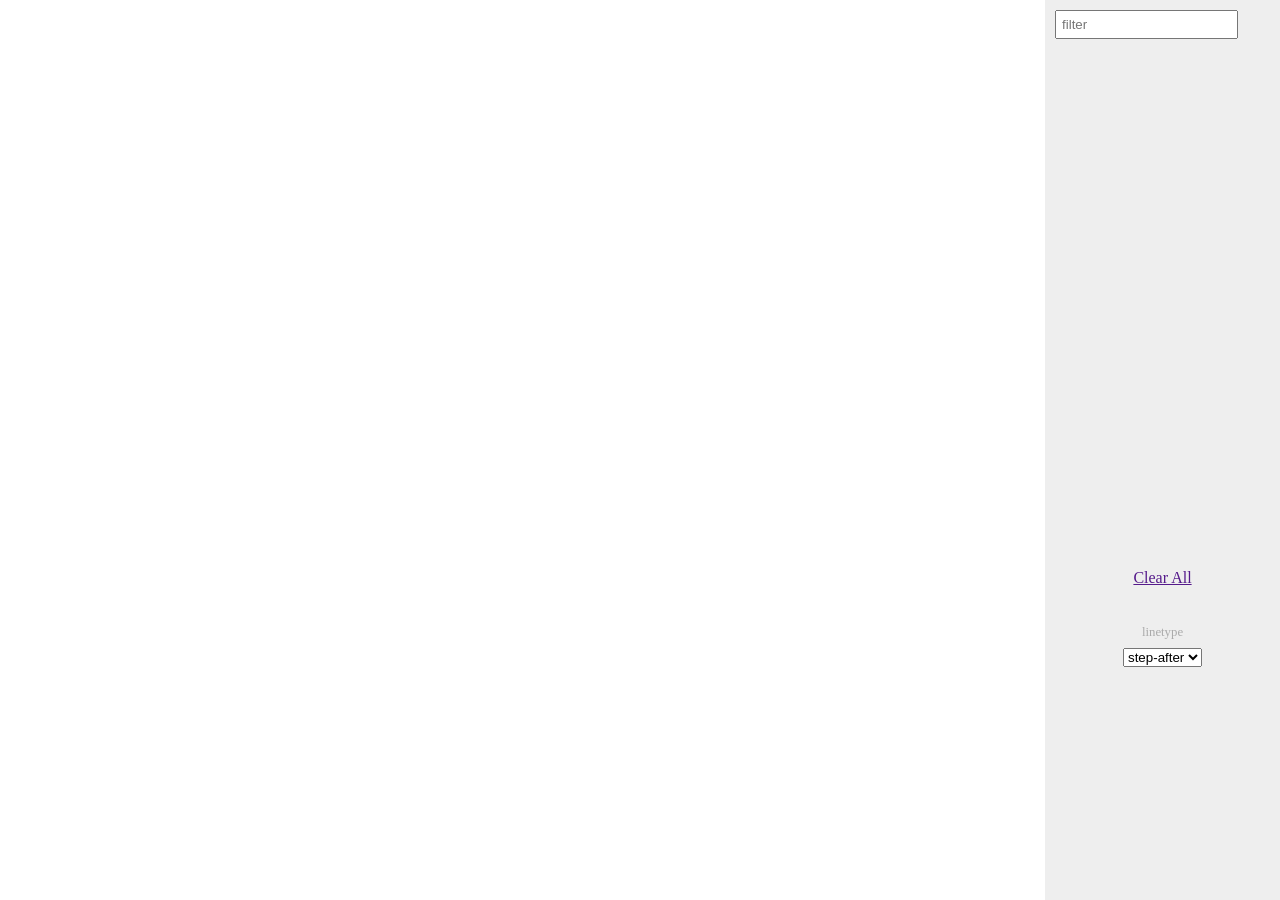
==== index.html @ 9c02b008 "Step-after is default linetype." ====
<!DOCTYPE html>
<html>
<meta charset="utf-8">
<head>
	<title>Chronoplot</title>
	<link rel="stylesheet" href="css/site.css" />
</head>
<body>
<h1></h1>
<div id="selectorFilter">
	<input type="text" placeholder="filter" />
	<div id="selector"></div>
	<div class="actions">
		<a href="" id="clear">Clear All</a>
	</div>
	<br/>
	<center>
		<div class="linetype">linetype</div>
		<select name="linetype">
			<option value="step-after">step-after</option>
			<option value="linear">linear</option>
			<option value="basis">basis</option>
		</select>
	</center>
</div>

<!--- Javascript and CSS -->
<script src="http://d3js.org/d3.v3.min.js"></script>
<script src="http://ajax.googleapis.com/ajax/libs/jquery/1.11.1/jquery.min.js"></script>
<script src="third_party/jslib/src/js/ArrayExt.js"></script>
<script src="third_party/jslib/src/js/jQueryPlus.js"></script>
<script src="third_party/jslib/src/js/DateConvert.js"></script>
<script src="third_party/jslib/src/js/ObjectExt.js"></script>
<script src="third_party/jslib/src/js/Sorted.js"></script>
<script src="data/TI_Onomastic_clean.js"></script>
<script>
    var science = { stats: {} };
</script>
<script src="inspiration/loess/loess.js" charset="utf-8"></script>
<script src="js/config.js"></script>
<script src="js/chronoplot.js"></script>
</body>
</html>
---- css/site.css ----
body { margin:0; }
h1 {
	margin-bottom:0;
	padding:0 0 0 20px;
}
.linetype {
	padding:0 0 .5rem 0;
	font-size: .8rem;
	color:#AAA;
}
.actions a {
	padding: 20px;
	display: block;
	text-align:center;
}
#selectorFilter {
	right:0;
	top:0;
	position:fixed;
	background-color:#EEE;
	padding:10px;
	height:100%;
	width:215px;
}
#selectorFilter input {
	padding: 5px;
	margin-bottom:10px;
}
#selector {
	/* font-size: 18px; */
	height: 500px;
	overflow-y:scroll;
}
#selector div {
	margin: 15px 0;
}
.gray {
	color: #AAA;
}
.axis path,
.axis line {
	fill:none;
	stroke:black;
	shape-rendering:crispEdges;
}
.axis text {
	font-family:sans-serif;
	font-size:11px;
}
path.line {
	fill: none;
	stroke:#FF0000;
}
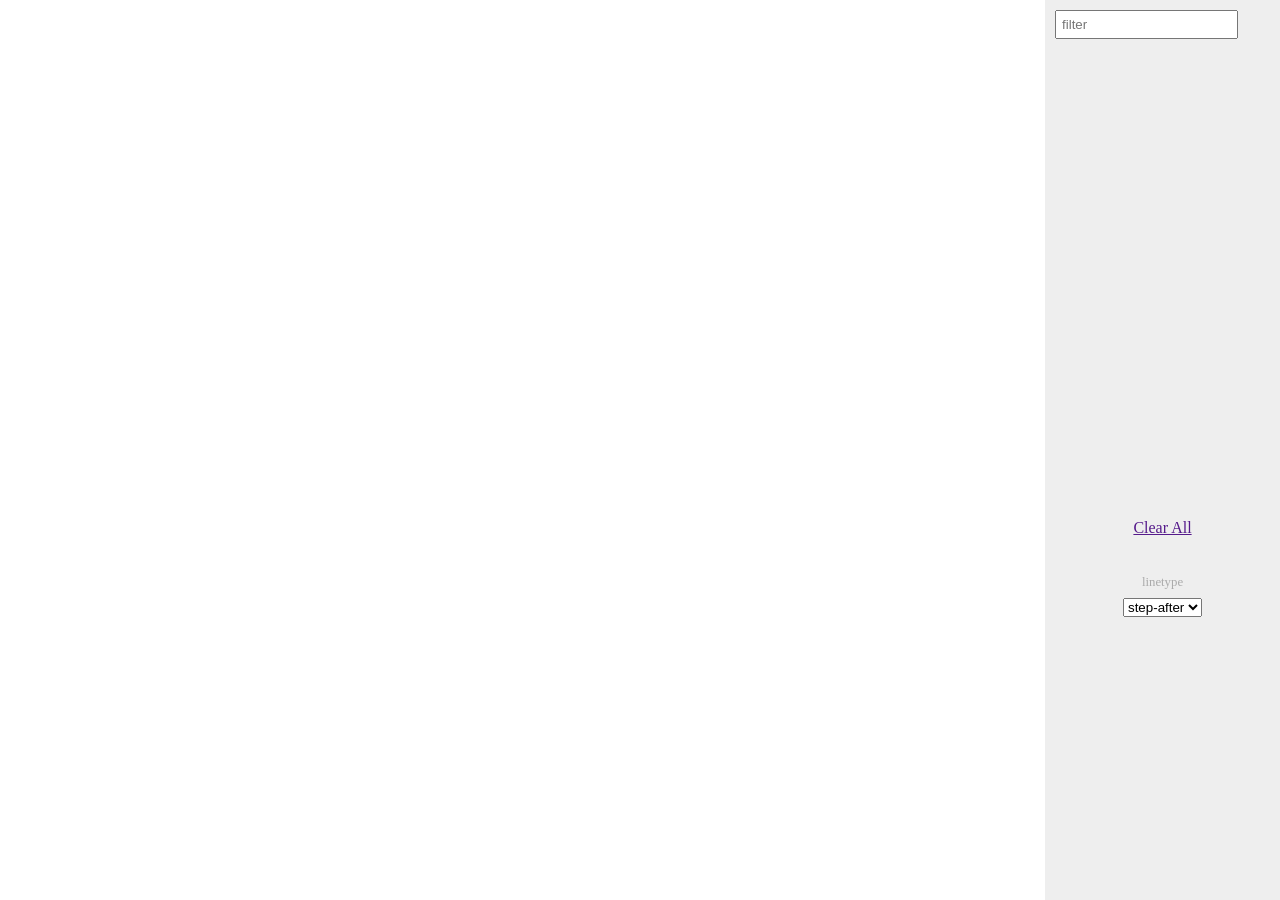
==== commit 94deedb2: "visual settings" ====
--- a/index.html
+++ b/index.html
@@ -4,6 +4,8 @@
 <head>
 	<title>Chronoplot</title>
 	<link rel="stylesheet" href="css/site.css" />
+	<link href='http://fonts.googleapis.com/css?family=Roboto:400,300' rel='stylesheet' type='text/css'>
+	<link href='http://fonts.googleapis.com/css?family=Lateef:400,300' rel='stylesheet' type='text/css'>
 </head>
 <body>
 <h1></h1>
@@ -32,7 +34,7 @@
 <script src="third_party/jslib/src/js/DateConvert.js"></script>
 <script src="third_party/jslib/src/js/ObjectExt.js"></script>
 <script src="third_party/jslib/src/js/Sorted.js"></script>
-<script src="data/TI_Onomastic_clean.js"></script>
+<script src="data/data.js"></script>
 <script>
     var science = { stats: {} };
 </script>
--- a/css/site.css
+++ b/css/site.css
@@ -2,6 +2,8 @@
 h1 {
 	margin-bottom:0;
 	padding:0 0 0 20px;
+	font-family: "Roboto";
+	font-weight: normal;
 }
 .linetype {
 	padding:0 0 .5rem 0;
@@ -28,7 +30,7 @@
 }
 #selector {
 	/* font-size: 18px; */
-	height: 500px;
+	height: 450px;
 	overflow-y:scroll;
 }
 #selector div {
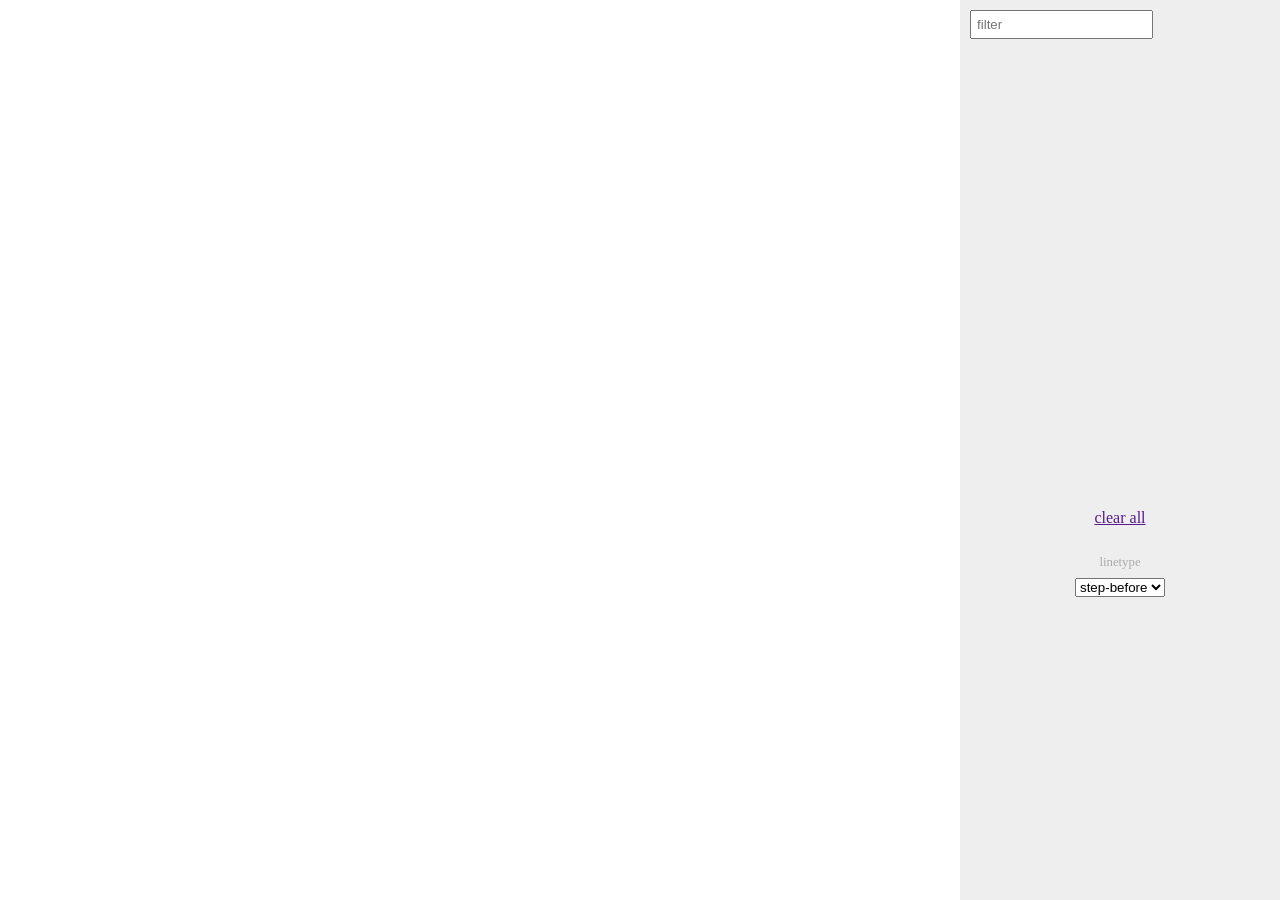
==== commit 5d95d46e: "Visual settings; new data file" ====
--- a/index.html
+++ b/index.html
@@ -4,8 +4,18 @@
 <head>
 	<title>Chronoplot</title>
 	<link rel="stylesheet" href="css/site.css" />
+	
+	<link href="http://openfontlibrary.org/face/droid-arabic-naskh" rel="stylesheet" type="text/css">
+	<link href="http://openfontlibrary.org/face/hilo-deco" rel="stylesheet" type="text/css">
+	<!--
+	<link href="http://openfontlibrary.org/face/xb-yagut" rel="stylesheet" type="text/css">
+	<link href="http://openfontlibrary.org/face/droid-arabic-naskh" rel="stylesheet" type="text/css">
 	<link href='http://fonts.googleapis.com/css?family=Roboto:400,300' rel='stylesheet' type='text/css'>
 	<link href='http://fonts.googleapis.com/css?family=Lateef:400,300' rel='stylesheet' type='text/css'>
+	<link href="http://openfontlibrary.org/face/xb-tabriz" rel="stylesheet" type="text/css">
+	<link href="http://openfontlibrary.org/face/xb-shiraz" rel="stylesheet" type="text/css">
+	<link href="http://openfontlibrary.org/face/amiri" rel="stylesheet" type="text/css">
+	-->
 </head>
 <body>
 <h1></h1>
@@ -13,13 +23,13 @@
 	<input type="text" placeholder="filter" />
 	<div id="selector"></div>
 	<div class="actions">
-		<a href="" id="clear">Clear All</a>
+		<a href="" id="clear">clear all</a>
 	</div>
 	<br/>
 	<center>
 		<div class="linetype">linetype</div>
 		<select name="linetype">
-			<option value="step-after">step-after</option>
+			<option value="step-before">step-before</option>
 			<option value="linear">linear</option>
 			<option value="basis">basis</option>
 		</select>
--- a/css/site.css
+++ b/css/site.css
@@ -2,18 +2,20 @@
 h1 {
 	margin-bottom:0;
 	padding:0 0 0 20px;
-	font-family: "Roboto";
+	font-family: 'HiLoDecoDeco';
 	font-weight: normal;
 }
 .linetype {
 	padding:0 0 .5rem 0;
 	font-size: .8rem;
+	font-family: 'HiLoDecoDeco';
 	color:#AAA;
 }
 .actions a {
-	padding: 20px;
+	padding: 10px;
 	display: block;
 	text-align:center;
+	font-family: 'HiLoDecoDeco';
 }
 #selectorFilter {
 	right:0;
@@ -22,7 +24,7 @@
 	background-color:#EEE;
 	padding:10px;
 	height:100%;
-	width:215px;
+	width:300px;
 }
 #selectorFilter input {
 	padding: 5px;
@@ -37,18 +39,36 @@
 	margin: 15px 0;
 }
 .gray {
+	font-size: 14px;
 	color: #AAA;
+	font-family: 'DroidArabicNaskhBold';
 }
+
+.item {
+	font-size: 16px;
+	color: #000;
+	font-family: 'DroidArabicNaskhBold';
+}
+
+.legendItem {
+	font-size: 20px;
+	color: #000;
+	font-family: 'DroidArabicNaskhBold';
+}
+
 .axis path,
 .axis line {
 	fill:none;
 	stroke:black;
 	shape-rendering:crispEdges;
 }
+
 .axis text {
-	font-family:sans-serif;
-	font-size:11px;
+	font-size:14px;
+	font-family: 'HiLoDecoDeco';
 }
+
+
 path.line {
 	fill: none;
 	stroke:#FF0000;
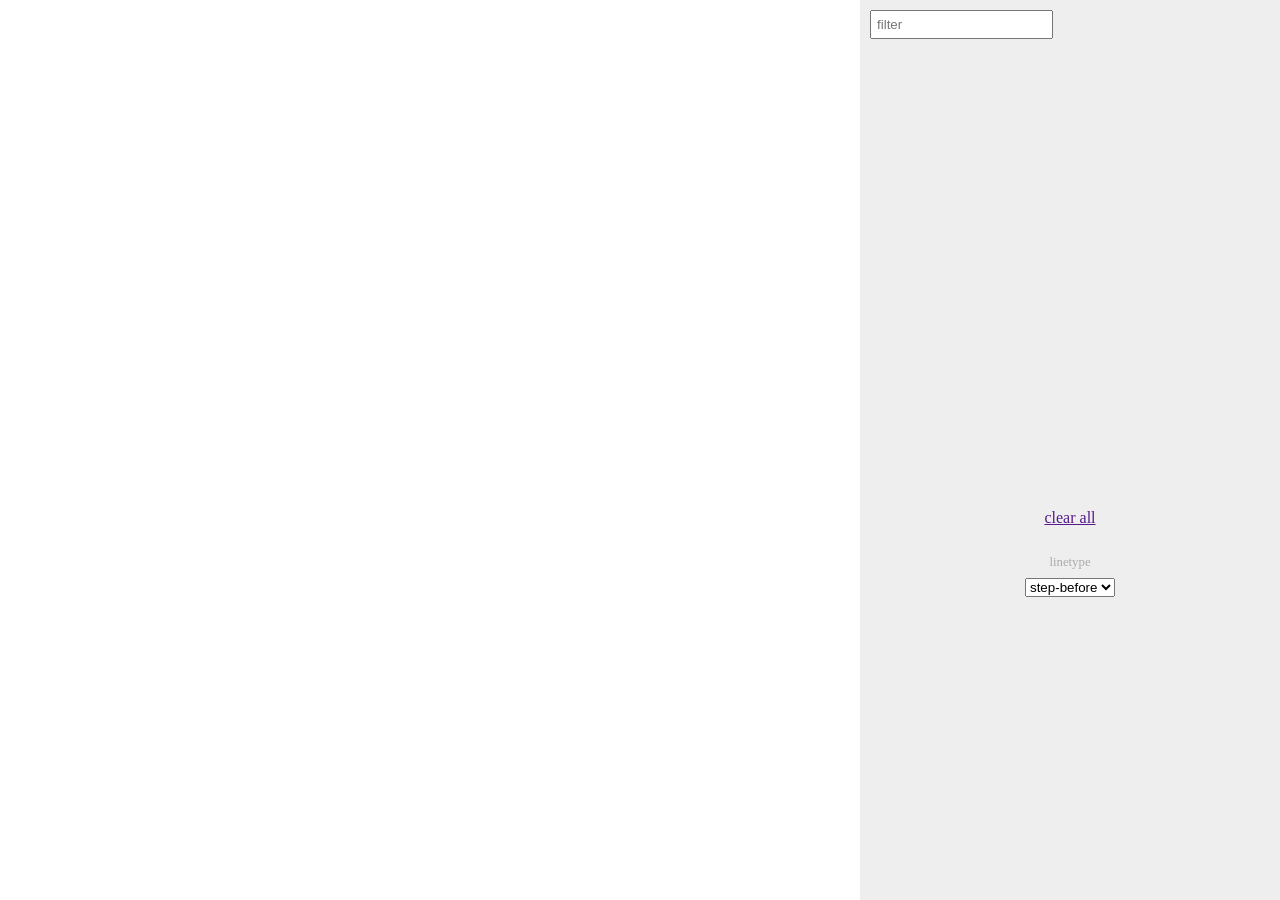
==== commit 7bf3f5f7: "More line types; updated data.js" ====
--- a/index.html
+++ b/index.html
@@ -32,8 +32,27 @@
 			<option value="step-before">step-before</option>
 			<option value="linear">linear</option>
 			<option value="basis">basis</option>
+			<option value="bundle">bundle</option>
+			<option value="cardinal">cardinal</option>
+			<option value="monotone">monotone</option>
 		</select>
 	</center>
+<!--
+D3 Linetypes
+* linear – Normal line (jagged).
+* step-before – a stepping graph alternating between vertical and horizontal segments.
+* step-after - a stepping graph alternating between horizontal and vertical segments.
+* basis - a B-spline, with control point duplication on the ends (that's the one above).
+* basis-open - an open B-spline; may not intersect the start or end.
+* basis-closed - a closed B-spline, with the start and the end closed in a loop.
+* bundle - equivalent to basis, except a separate tension parameter is used to straighten
+  the spline. This could be really cool with varying tension.
+* cardinal - a Cardinal spline, with control point duplication on the ends. It looks slightly more 'jagged' than basis.
+* cardinal-open - an open Cardinal spline; may not intersect the start or end, but will
+  intersect other control points. So kind of shorter than 'cardinal'.
+* cardinal-closed - a closed Cardinal spline, looped back on itself.
+* monotone - cubic interpolation that makes the graph only slightly smoother.
+-->
 </div>
 
 <!--- Javascript and CSS -->
--- a/css/site.css
+++ b/css/site.css
@@ -24,7 +24,7 @@
 	background-color:#EEE;
 	padding:10px;
 	height:100%;
-	width:300px;
+	width:400px;
 }
 #selectorFilter input {
 	padding: 5px;
@@ -48,12 +48,15 @@
 	font-size: 16px;
 	color: #000;
 	font-family: 'DroidArabicNaskhBold';
+	direction:rtl;
+
 }
 
 .legendItem {
 	font-size: 20px;
 	color: #000;
 	font-family: 'DroidArabicNaskhBold';
+	direction:rtl;
 }
 
 .axis path,
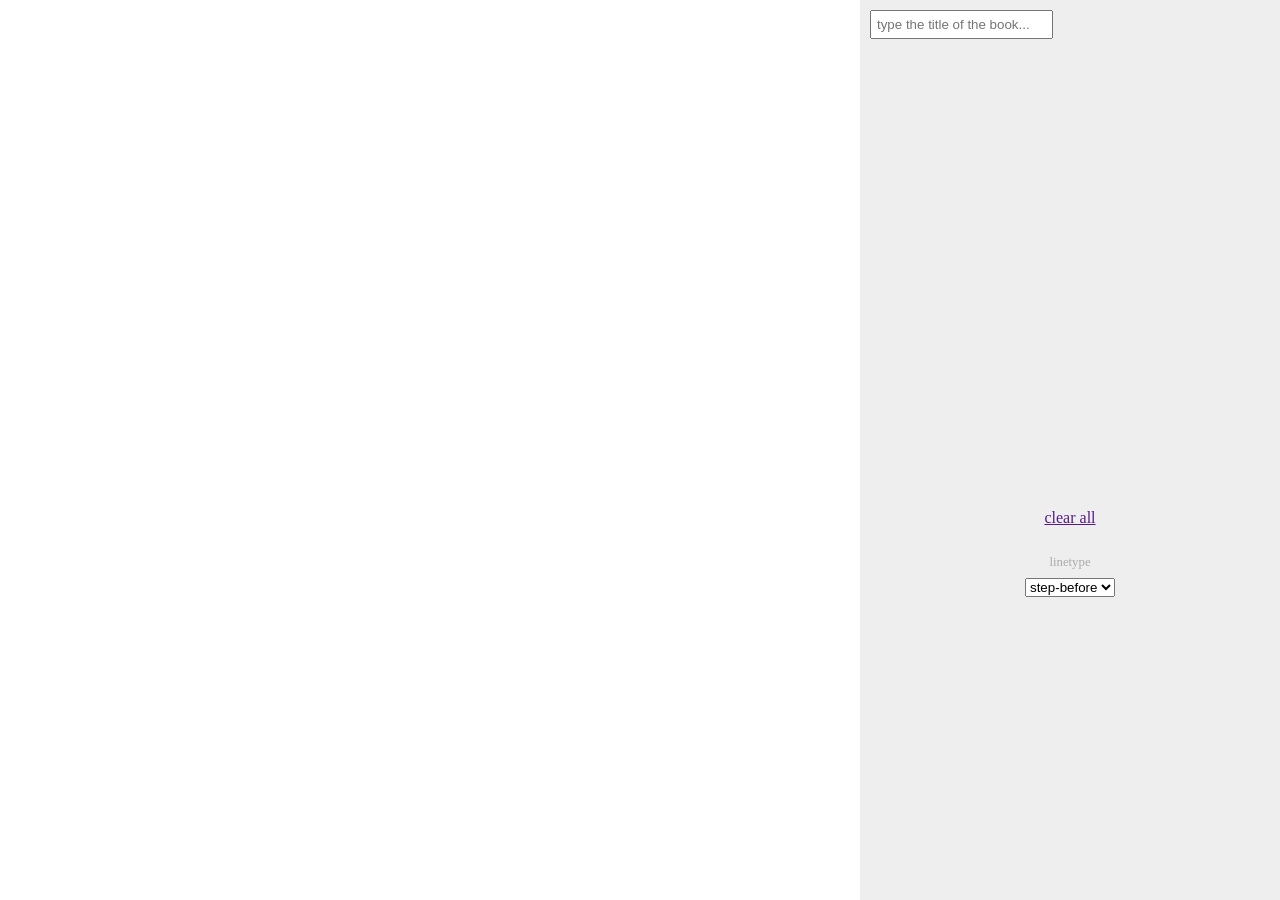
==== commit a561bb38: "Visual settings" ====
--- a/index.html
+++ b/index.html
@@ -20,7 +20,7 @@
 <body>
 <h1></h1>
 <div id="selectorFilter">
-	<input type="text" placeholder="filter" />
+	<input type="text" placeholder="type the title of the book..." />
 	<div id="selector"></div>
 	<div class="actions">
 		<a href="" id="clear">clear all</a>
